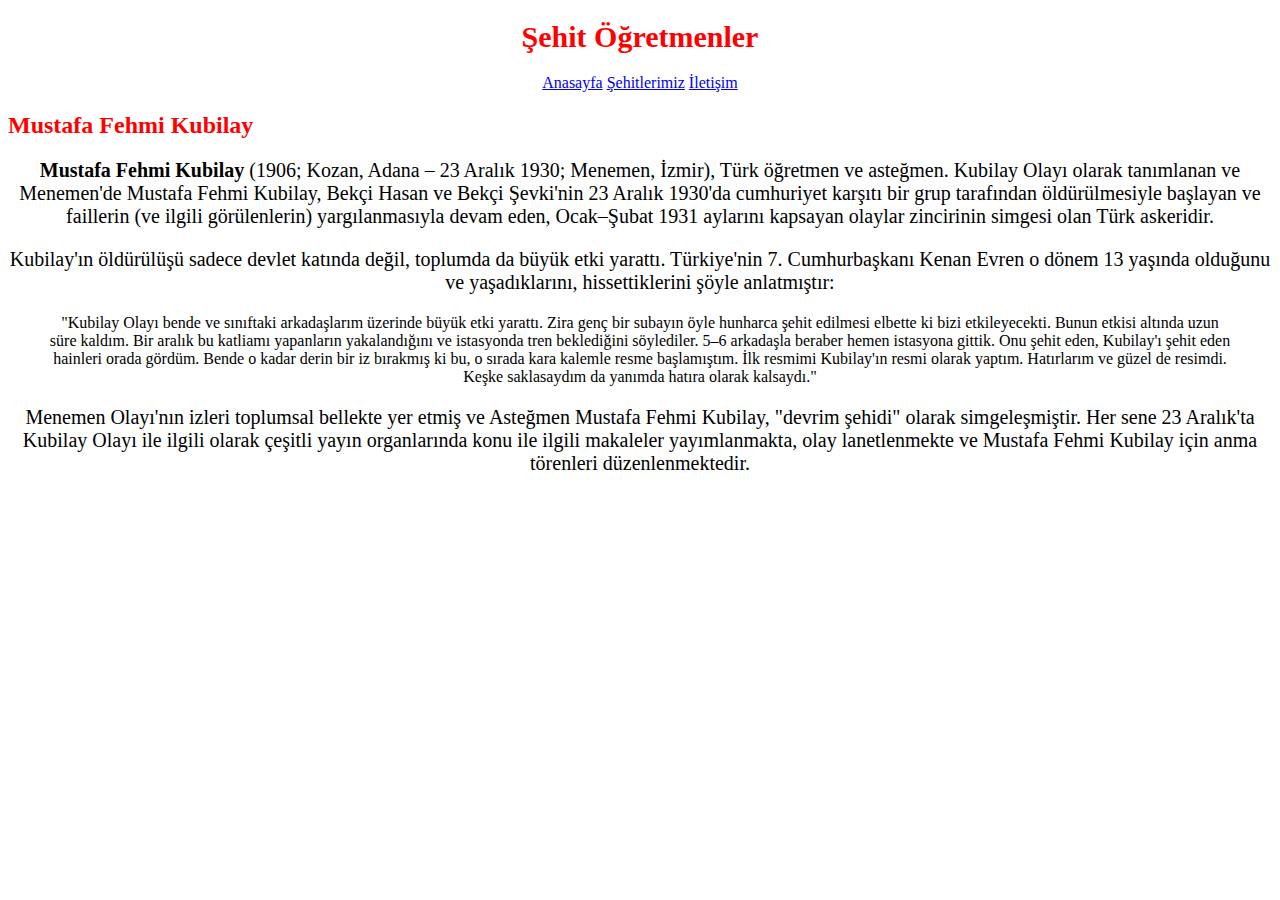
==== index.html @ b1b18572 "..." ====
<!DOCTYPE html>
<html lang="tr">
<head>
    <meta charset="UTF-8">
    <meta http-equiv="X-UA-Compatible" content="IE=edge">
    <meta name="viewport" content="width=device-width, initial-scale=1.0">
    <title>Document</title>
    <link rel="stylesheet" href="style.css">
    <style>
        h1,h2 {color: red;}
    </style>
</head>
<body>
    <div style="text-align: center;">
        <h1>Şehit Öğretmenler</h1>
        <a href="index.html">Anasayfa</a> 
        <a href="sehitlerimiz.html">Şehitlerimiz</a> 
        <a href="iletisim.html">İletişim</a>
    </div>
    <div style="text-align: center;">
        <h2 style="text-align: left;">Mustafa Fehmi Kubilay</h2>
        <p> <b>Mustafa Fehmi Kubilay</b> (1906; Kozan, Adana – 23 Aralık 1930; Menemen, İzmir), Türk öğretmen ve asteğmen. 
            Kubilay Olayı olarak tanımlanan ve Menemen'de Mustafa Fehmi Kubilay, Bekçi Hasan ve Bekçi Şevki'nin 23 Aralık 1930'da cumhuriyet karşıtı 
            bir grup tarafından öldürülmesiyle başlayan ve faillerin (ve ilgili görülenlerin) yargılanmasıyla devam eden, Ocak–Şubat 1931 aylarını 
            kapsayan olaylar zincirinin simgesi olan Türk askeridir.</p>
        <p></p>
        <p> Kubilay'ın öldürülüşü sadece devlet katında değil, toplumda da büyük etki yarattı. 
            Türkiye'nin 7. Cumhurbaşkanı Kenan Evren o dönem 13 yaşında olduğunu ve yaşadıklarını, hissettiklerini şöyle anlatmıştır:
        <blockquote>"Kubilay Olayı bende ve sınıftaki arkadaşlarım üzerinde büyük etki yarattı. 
            Zira genç bir subayın öyle hunharca şehit edilmesi elbette ki bizi etkileyecekti. 
            Bunun etkisi altında uzun süre kaldım. Bir aralık bu katliamı yapanların yakalandığını ve istasyonda tren beklediğini söylediler. 
            5–6 arkadaşla beraber hemen istasyona gittik. Onu şehit eden, Kubilay'ı şehit eden hainleri orada gördüm. 
            Bende o kadar derin bir iz bırakmış ki bu, o sırada kara kalemle resme başlamıştım. 
            İlk resmimi Kubilay'ın resmi olarak yaptım. Hatırlarım ve güzel de resimdi. Keşke saklasaydım da yanımda hatıra olarak kalsaydı."</blockquote>
        </p> 
        <p>    
            Menemen Olayı'nın izleri toplumsal bellekte yer etmiş ve Asteğmen Mustafa Fehmi Kubilay, "devrim şehidi" olarak simgeleşmiştir. 
            Her sene 23 Aralık'ta Kubilay Olayı ile ilgili olarak çeşitli yayın organlarında konu ile ilgili makaleler yayımlanmakta, 
            olay lanetlenmekte ve Mustafa Fehmi Kubilay için anma törenleri düzenlenmektedir.
        </p>
    </div>
</body>
</html>
---- style.css ----
/************ Layout ************/

/** class -> .text-red {} **/
/** id -> #id-bilgisi {} **/

h1, h2, h3, h4, h5, h6 {
    color: #202020;
}

h1 {
    font-size: 30px;
    color: #202020;
}

p {font-size: 20px;}

#first-article {
    color:blue
}
#second-article {
    font-size: 40px;
}

.text-red {
    color: red;
}

.fs-14 {
    font-size: 14px;
}

.fs-20 {
    font-size: 20px;
}

.fs-30 {
    font-size: 30px;
}
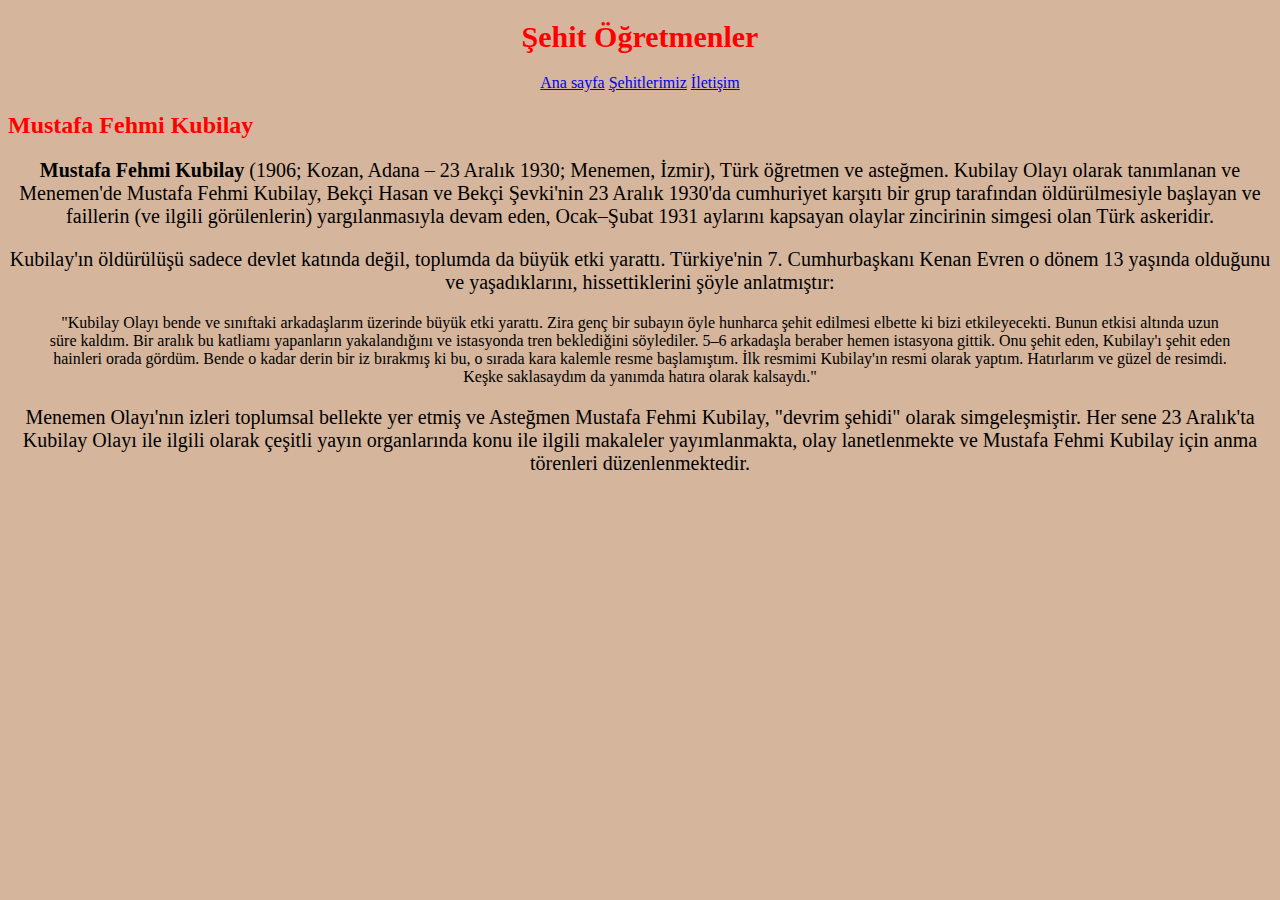
==== commit 962412b6: "..." ====
--- a/index.html
+++ b/index.html
@@ -7,13 +7,18 @@
     <title>Document</title>
     <link rel="stylesheet" href="style.css">
     <style>
-        h1,h2 {color: red;}
+        body {
+           background-color: #d5b59c; 
+        }
+       h1, h2, h3, h4, h5, h6 {
+    color: red;
+    }
     </style>
 </head>
 <body>
     <div style="text-align: center;">
         <h1>Şehit Öğretmenler</h1>
-        <a href="index.html">Anasayfa</a> 
+        <a href="index.html">Ana sayfa</a> 
         <a href="sehitlerimiz.html">Şehitlerimiz</a> 
         <a href="iletisim.html">İletişim</a>
     </div>
--- a/style.css
+++ b/style.css
@@ -4,7 +4,7 @@
 /** id -> #id-bilgisi {} **/
 
 h1, h2, h3, h4, h5, h6 {
-    color: #202020;
+    color: red;
 }
 
 h1 {
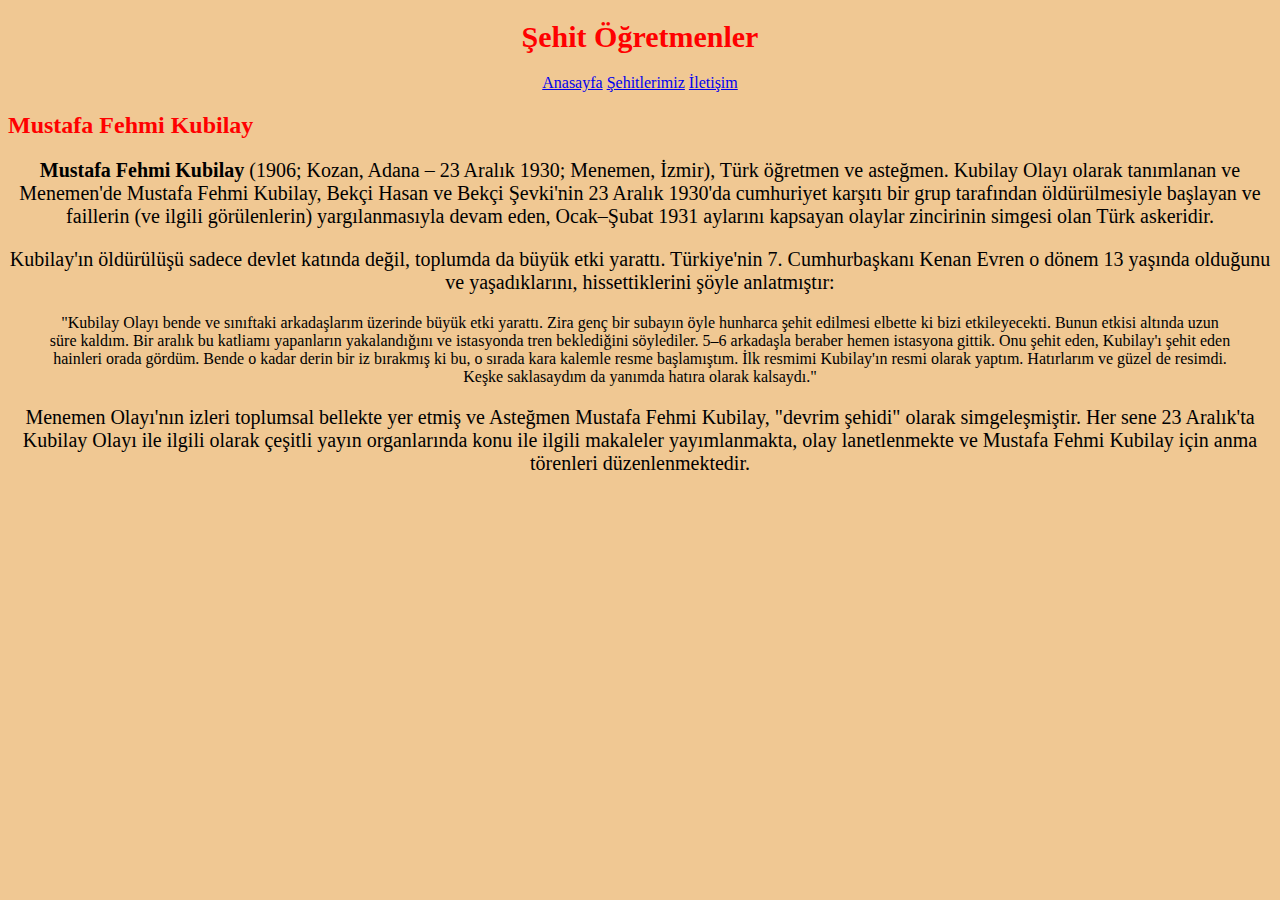
==== commit bcfa8fd1: "..." ====
--- a/index.html
+++ b/index.html
@@ -1,48 +1,55 @@
 <!DOCTYPE html>
 <html lang="tr">
-<head>
-    <meta charset="UTF-8">
-    <meta http-equiv="X-UA-Compatible" content="IE=edge">
-    <meta name="viewport" content="width=device-width, initial-scale=1.0">
-    <title>Document</title>
-    <link rel="stylesheet" href="style.css">
-    <style>
-        body {
-           background-color: #d5b59c; 
-        }
-       h1, h2, h3, h4, h5, h6 {
-    color: red;
-    }
-    </style>
-</head>
-<body>
-    <div style="text-align: center;">
-        <h1>Şehit Öğretmenler</h1>
-        <a href="index.html">Ana sayfa</a> 
-        <a href="sehitlerimiz.html">Şehitlerimiz</a> 
-        <a href="iletisim.html">İletişim</a>
-    </div>
-    <div style="text-align: center;">
-        <h2 style="text-align: left;">Mustafa Fehmi Kubilay</h2>
-        <p> <b>Mustafa Fehmi Kubilay</b> (1906; Kozan, Adana – 23 Aralık 1930; Menemen, İzmir), Türk öğretmen ve asteğmen. 
-            Kubilay Olayı olarak tanımlanan ve Menemen'de Mustafa Fehmi Kubilay, Bekçi Hasan ve Bekçi Şevki'nin 23 Aralık 1930'da cumhuriyet karşıtı 
-            bir grup tarafından öldürülmesiyle başlayan ve faillerin (ve ilgili görülenlerin) yargılanmasıyla devam eden, Ocak–Şubat 1931 aylarını 
-            kapsayan olaylar zincirinin simgesi olan Türk askeridir.</p>
-        <p></p>
-        <p> Kubilay'ın öldürülüşü sadece devlet katında değil, toplumda da büyük etki yarattı. 
-            Türkiye'nin 7. Cumhurbaşkanı Kenan Evren o dönem 13 yaşında olduğunu ve yaşadıklarını, hissettiklerini şöyle anlatmıştır:
-        <blockquote>"Kubilay Olayı bende ve sınıftaki arkadaşlarım üzerinde büyük etki yarattı. 
-            Zira genç bir subayın öyle hunharca şehit edilmesi elbette ki bizi etkileyecekti. 
-            Bunun etkisi altında uzun süre kaldım. Bir aralık bu katliamı yapanların yakalandığını ve istasyonda tren beklediğini söylediler. 
-            5–6 arkadaşla beraber hemen istasyona gittik. Onu şehit eden, Kubilay'ı şehit eden hainleri orada gördüm. 
-            Bende o kadar derin bir iz bırakmış ki bu, o sırada kara kalemle resme başlamıştım. 
-            İlk resmimi Kubilay'ın resmi olarak yaptım. Hatırlarım ve güzel de resimdi. Keşke saklasaydım da yanımda hatıra olarak kalsaydı."</blockquote>
-        </p> 
-        <p>    
-            Menemen Olayı'nın izleri toplumsal bellekte yer etmiş ve Asteğmen Mustafa Fehmi Kubilay, "devrim şehidi" olarak simgeleşmiştir. 
-            Her sene 23 Aralık'ta Kubilay Olayı ile ilgili olarak çeşitli yayın organlarında konu ile ilgili makaleler yayımlanmakta, 
-            olay lanetlenmekte ve Mustafa Fehmi Kubilay için anma törenleri düzenlenmektedir.
-        </p>
-    </div>
-</body>
+    <head>
+        <meta charset="UTF-8">
+        <meta http-equiv="X-UA-Compatible" content="IE=edge">
+        <meta name="viewport" content="width=device-width, initial-scale=1.0">
+        <title>Document</title>
+        <link rel="stylesheet" href="style.css">
+        <style>
+            body {
+            background-color: #f0c893; 
+            }
+            h1, h2, h3, h4, h5 {
+            color: red;
+            }
+            a.color:hover {
+            color: brown;
+            }   
+            a:active {
+                position: relative;
+                top: 5px;
+            }
+        </style>
+    </head>
+    <body>
+        <div style="text-align: center;">
+            <h1>Şehit Öğretmenler</h1>
+            <a class="color" href="index.html">Anasayfa</a> 
+            <a class="color" href="sehitlerimiz.html">Şehitlerimiz</a> 
+            <a class="color" href="iletisim.html">İletişim</a>
+        </div>
+        <div style="text-align: center;">
+            <h2 style="text-align: left;">Mustafa Fehmi Kubilay</h2>
+            <p> <b>Mustafa Fehmi Kubilay</b> (1906; Kozan, Adana – 23 Aralık 1930; Menemen, İzmir), Türk öğretmen ve asteğmen. 
+                Kubilay Olayı olarak tanımlanan ve Menemen'de Mustafa Fehmi Kubilay, Bekçi Hasan ve Bekçi Şevki'nin 23 Aralık 1930'da cumhuriyet karşıtı 
+                bir grup tarafından öldürülmesiyle başlayan ve faillerin (ve ilgili görülenlerin) yargılanmasıyla devam eden, Ocak–Şubat 1931 aylarını 
+                kapsayan olaylar zincirinin simgesi olan Türk askeridir.</p>
+            <p></p>
+            <p> Kubilay'ın öldürülüşü sadece devlet katında değil, toplumda da büyük etki yarattı. 
+                Türkiye'nin 7. Cumhurbaşkanı Kenan Evren o dönem 13 yaşında olduğunu ve yaşadıklarını, hissettiklerini şöyle anlatmıştır:
+            <blockquote>"Kubilay Olayı bende ve sınıftaki arkadaşlarım üzerinde büyük etki yarattı. 
+                Zira genç bir subayın öyle hunharca şehit edilmesi elbette ki bizi etkileyecekti. 
+                Bunun etkisi altında uzun süre kaldım. Bir aralık bu katliamı yapanların yakalandığını ve istasyonda tren beklediğini söylediler. 
+                5–6 arkadaşla beraber hemen istasyona gittik. Onu şehit eden, Kubilay'ı şehit eden hainleri orada gördüm. 
+                Bende o kadar derin bir iz bırakmış ki bu, o sırada kara kalemle resme başlamıştım. 
+                İlk resmimi Kubilay'ın resmi olarak yaptım. Hatırlarım ve güzel de resimdi. Keşke saklasaydım da yanımda hatıra olarak kalsaydı."</blockquote>
+            </p> 
+            <p>    
+                Menemen Olayı'nın izleri toplumsal bellekte yer etmiş ve Asteğmen Mustafa Fehmi Kubilay, "devrim şehidi" olarak simgeleşmiştir. 
+                Her sene 23 Aralık'ta Kubilay Olayı ile ilgili olarak çeşitli yayın organlarında konu ile ilgili makaleler yayımlanmakta, 
+                olay lanetlenmekte ve Mustafa Fehmi Kubilay için anma törenleri düzenlenmektedir.
+            </p>
+        </div>
+    </body>
 </html>
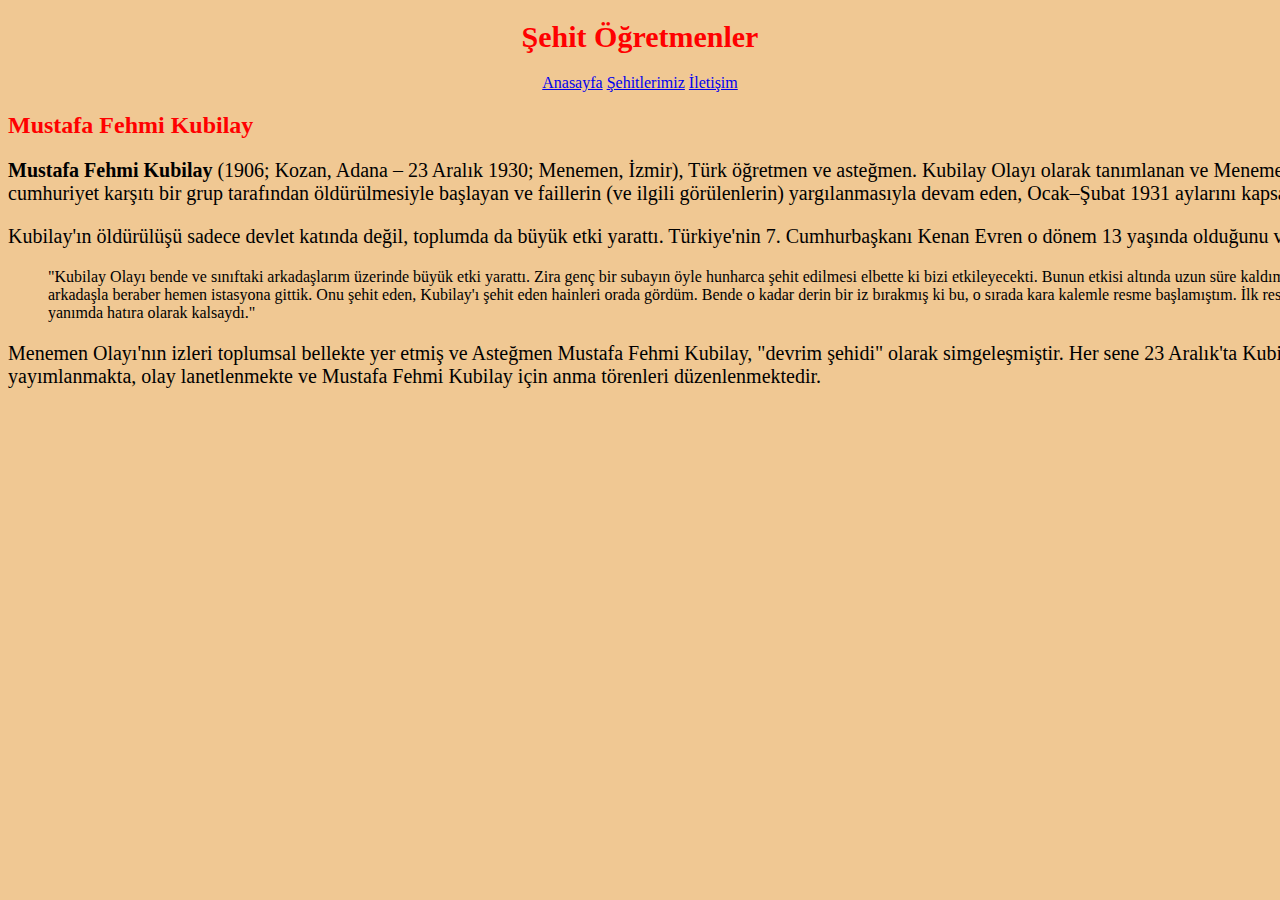
==== commit ff5c3775: "." ====
--- a/index.html
+++ b/index.html
@@ -20,6 +20,8 @@
                 position: relative;
                 top: 5px;
             }
+            
+            
         </style>
     </head>
     <body>
@@ -29,16 +31,15 @@
             <a class="color" href="sehitlerimiz.html">Şehitlerimiz</a> 
             <a class="color" href="iletisim.html">İletişim</a>
         </div>
-        <div style="text-align: center;">
+        <div style="width: 1920px; ">
             <h2 style="text-align: left;">Mustafa Fehmi Kubilay</h2>
             <p> <b>Mustafa Fehmi Kubilay</b> (1906; Kozan, Adana – 23 Aralık 1930; Menemen, İzmir), Türk öğretmen ve asteğmen. 
                 Kubilay Olayı olarak tanımlanan ve Menemen'de Mustafa Fehmi Kubilay, Bekçi Hasan ve Bekçi Şevki'nin 23 Aralık 1930'da cumhuriyet karşıtı 
                 bir grup tarafından öldürülmesiyle başlayan ve faillerin (ve ilgili görülenlerin) yargılanmasıyla devam eden, Ocak–Şubat 1931 aylarını 
                 kapsayan olaylar zincirinin simgesi olan Türk askeridir.</p>
-            <p></p>
             <p> Kubilay'ın öldürülüşü sadece devlet katında değil, toplumda da büyük etki yarattı. 
                 Türkiye'nin 7. Cumhurbaşkanı Kenan Evren o dönem 13 yaşında olduğunu ve yaşadıklarını, hissettiklerini şöyle anlatmıştır:
-            <blockquote>"Kubilay Olayı bende ve sınıftaki arkadaşlarım üzerinde büyük etki yarattı. 
+                <blockquote>"Kubilay Olayı bende ve sınıftaki arkadaşlarım üzerinde büyük etki yarattı. 
                 Zira genç bir subayın öyle hunharca şehit edilmesi elbette ki bizi etkileyecekti. 
                 Bunun etkisi altında uzun süre kaldım. Bir aralık bu katliamı yapanların yakalandığını ve istasyonda tren beklediğini söylediler. 
                 5–6 arkadaşla beraber hemen istasyona gittik. Onu şehit eden, Kubilay'ı şehit eden hainleri orada gördüm. 
@@ -49,7 +50,7 @@
                 Menemen Olayı'nın izleri toplumsal bellekte yer etmiş ve Asteğmen Mustafa Fehmi Kubilay, "devrim şehidi" olarak simgeleşmiştir. 
                 Her sene 23 Aralık'ta Kubilay Olayı ile ilgili olarak çeşitli yayın organlarında konu ile ilgili makaleler yayımlanmakta, 
                 olay lanetlenmekte ve Mustafa Fehmi Kubilay için anma törenleri düzenlenmektedir.
-            </p>
+            </p> 
         </div>
     </body>
 </html>
--- a/style.css
+++ b/style.css
@@ -20,19 +20,7 @@
 #second-article {
     font-size: 40px;
 }
-
-.text-red {
-    color: red;
+.prgrf { 
+    width: 720px;
+    height: 720px;
 }
-
-.fs-14 {
-    font-size: 14px;
-}
-
-.fs-20 {
-    font-size: 20px;
-}
-
-.fs-30 {
-    font-size: 30px;
-}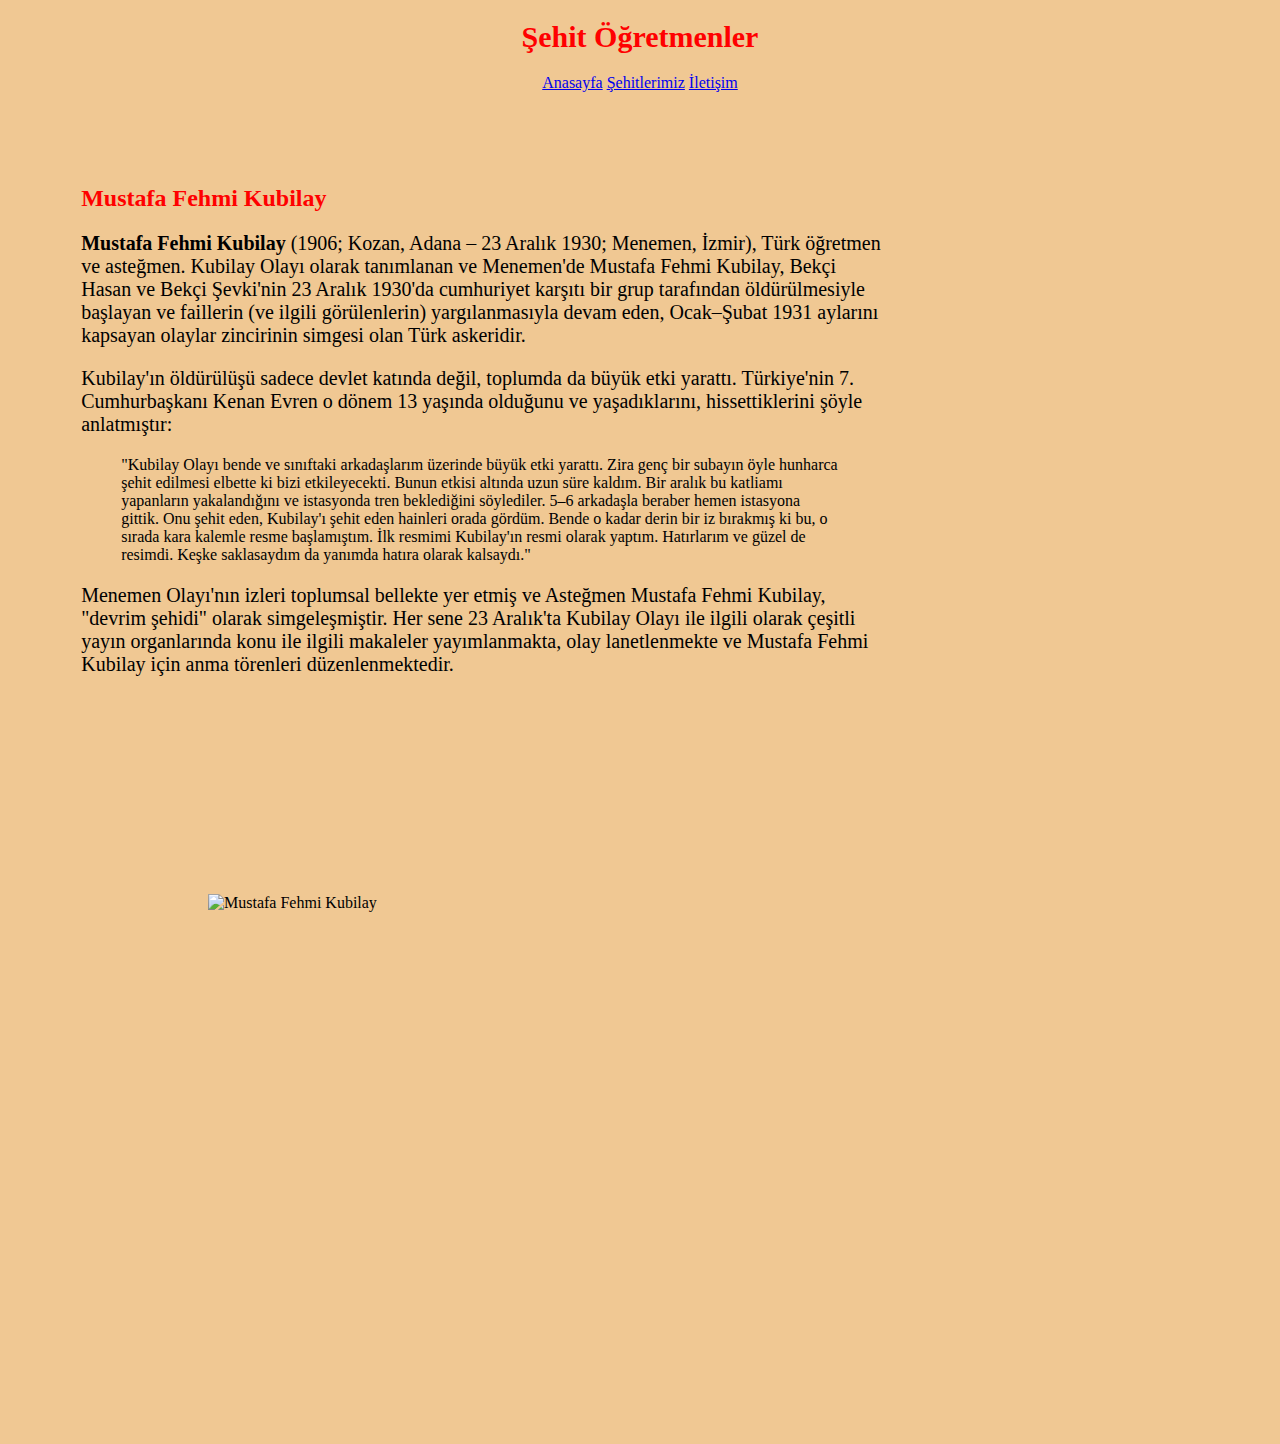
==== commit f2a40254: "..." ====
--- a/index.html
+++ b/index.html
@@ -19,9 +19,7 @@
             a:active {
                 position: relative;
                 top: 5px;
-            }
-            
-            
+            }  
         </style>
     </head>
     <body>
@@ -31,7 +29,7 @@
             <a class="color" href="sehitlerimiz.html">Şehitlerimiz</a> 
             <a class="color" href="iletisim.html">İletişim</a>
         </div>
-        <div style="width: 1920px; ">
+        <div class="container" >
             <h2 style="text-align: left;">Mustafa Fehmi Kubilay</h2>
             <p> <b>Mustafa Fehmi Kubilay</b> (1906; Kozan, Adana – 23 Aralık 1930; Menemen, İzmir), Türk öğretmen ve asteğmen. 
                 Kubilay Olayı olarak tanımlanan ve Menemen'de Mustafa Fehmi Kubilay, Bekçi Hasan ve Bekçi Şevki'nin 23 Aralık 1930'da cumhuriyet karşıtı 
@@ -52,5 +50,10 @@
                 olay lanetlenmekte ve Mustafa Fehmi Kubilay için anma törenleri düzenlenmektedir.
             </p> 
         </div>
+        <div class="imgcontainer">
+            <img width="400px" height="500px"
+                src="https://upload.wikimedia.org/wikipedia/commons/7/72/Mustafa_Fehmi_Kubilay-1.jpg" 
+                alt="Mustafa Fehmi Kubilay">
+        </div>
     </body>
 </html>
--- a/style.css
+++ b/style.css
@@ -20,7 +20,17 @@
 #second-article {
     font-size: 40px;
 }
-.prgrf { 
-    width: 720px;
-    height: 720px;
+.container { 
+    width: 800px;
+    padding: 10px;
+    margin: 5%;
+    float: left;
 }
+.imgcontainer {
+    width: 500px;
+    height: 500px;
+    float: left;
+    margin: 125px auto 50px 200px;  
+
+
+}